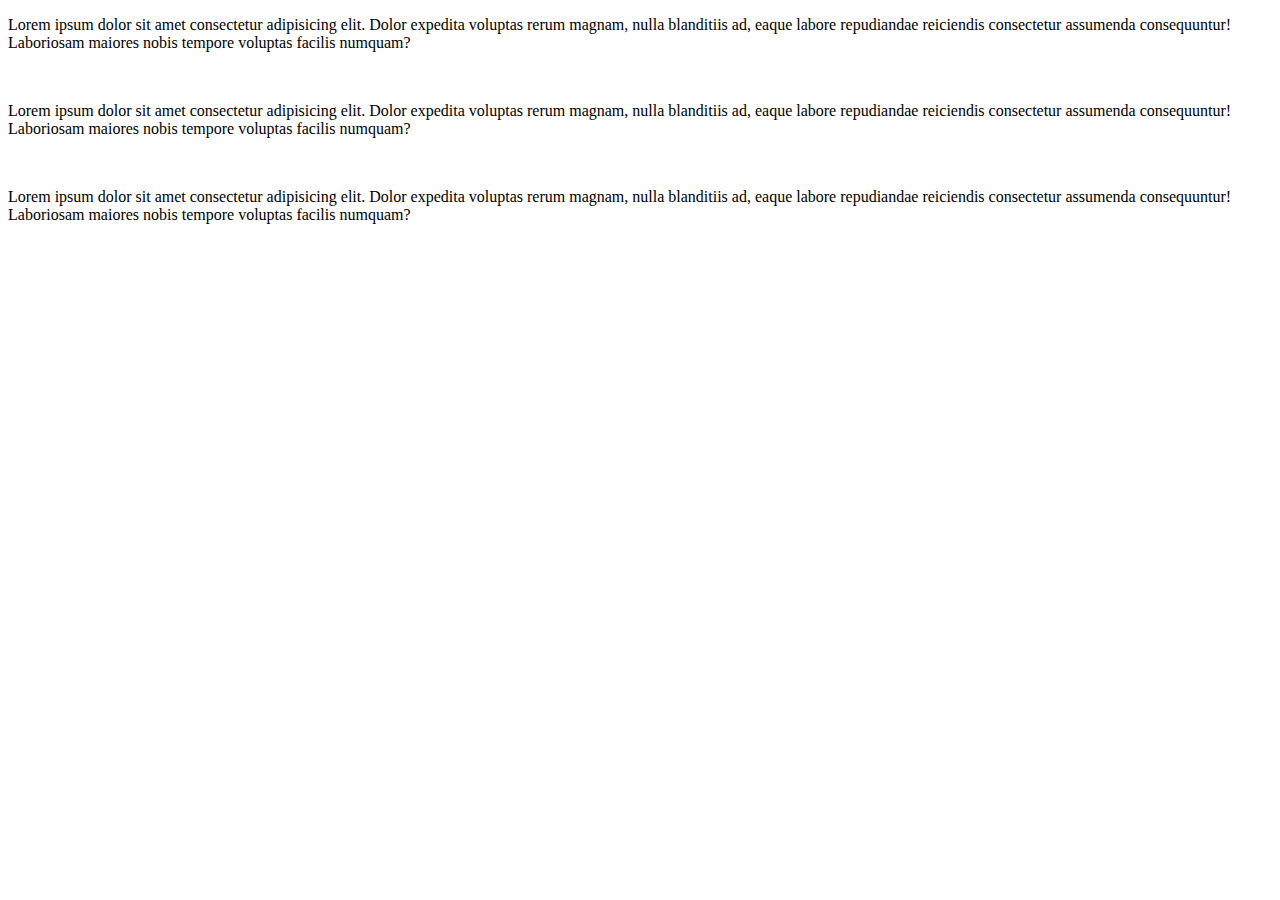
==== css/index.html @ 237999ce "css" ====
<!DOCTYPE html>
<html lang="en">
<head>
    <meta charset="UTF-8">
    <meta http-equiv="X-UA-Compatible" content="IE=edge">
    <meta name="viewport" content="width=device-width, initial-scale=1.0">
    <title>Document</title>
</head>
<body>
    <p id="p1">Lorem ipsum dolor sit amet consectetur adipisicing elit. Dolor expedita voluptas rerum magnam, nulla blanditiis ad, eaque labore repudiandae reiciendis consectetur assumenda consequuntur! Laboriosam maiores nobis tempore voluptas facilis numquam?</p>
    <br>
    <p id="p2">Lorem ipsum dolor sit amet consectetur adipisicing elit. Dolor expedita voluptas rerum magnam, nulla blanditiis ad, eaque labore repudiandae reiciendis consectetur assumenda consequuntur! Laboriosam maiores nobis tempore voluptas facilis numquam?</p>
    <br>
    <p id="p3">Lorem ipsum dolor sit amet consectetur adipisicing elit. Dolor expedita voluptas rerum magnam, nulla blanditiis ad, eaque labore repudiandae reiciendis consectetur assumenda consequuntur! Laboriosam maiores nobis tempore voluptas facilis numquam?</p>
</body>
</html>
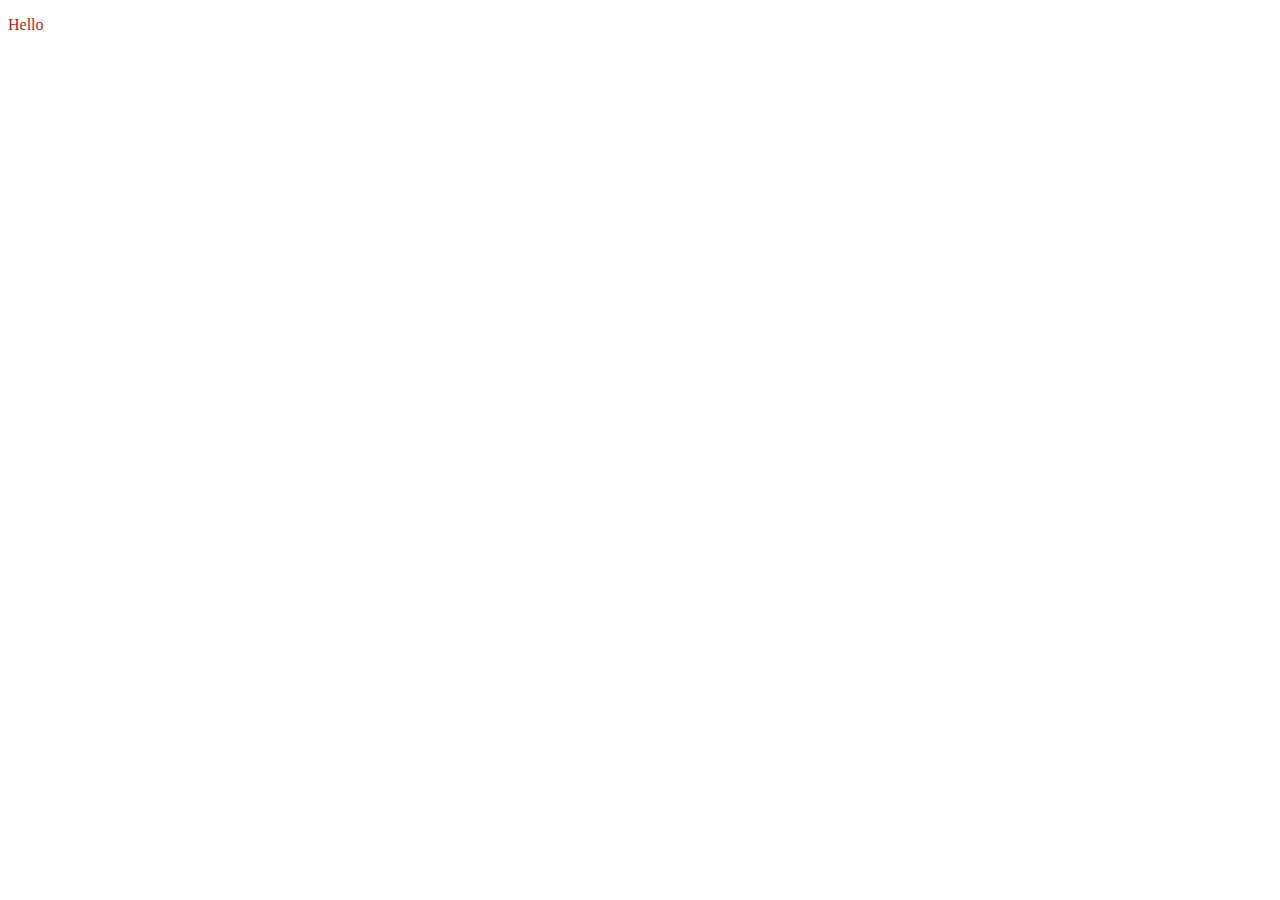
==== commit a59449ad: "12.3.23 7:00" ====
--- a/css/index.html
+++ b/css/index.html
@@ -5,12 +5,14 @@
     <meta http-equiv="X-UA-Compatible" content="IE=edge">
     <meta name="viewport" content="width=device-width, initial-scale=1.0">
     <title>Document</title>
+    <link rel="stylesheet" href="style.css">
+    <style>
+        p{
+            color: brown;
+        }
+    </style>
 </head>
 <body>
-    <p id="p1">Lorem ipsum dolor sit amet consectetur adipisicing elit. Dolor expedita voluptas rerum magnam, nulla blanditiis ad, eaque labore repudiandae reiciendis consectetur assumenda consequuntur! Laboriosam maiores nobis tempore voluptas facilis numquam?</p>
-    <br>
-    <p id="p2">Lorem ipsum dolor sit amet consectetur adipisicing elit. Dolor expedita voluptas rerum magnam, nulla blanditiis ad, eaque labore repudiandae reiciendis consectetur assumenda consequuntur! Laboriosam maiores nobis tempore voluptas facilis numquam?</p>
-    <br>
-    <p id="p3">Lorem ipsum dolor sit amet consectetur adipisicing elit. Dolor expedita voluptas rerum magnam, nulla blanditiis ad, eaque labore repudiandae reiciendis consectetur assumenda consequuntur! Laboriosam maiores nobis tempore voluptas facilis numquam?</p>
+    <p>Hello</p>
 </body>
 </html>--- a/css/style.css
+++ b/css/style.css
@@ -0,0 +1,3 @@
+p{
+    color: aqua;
+}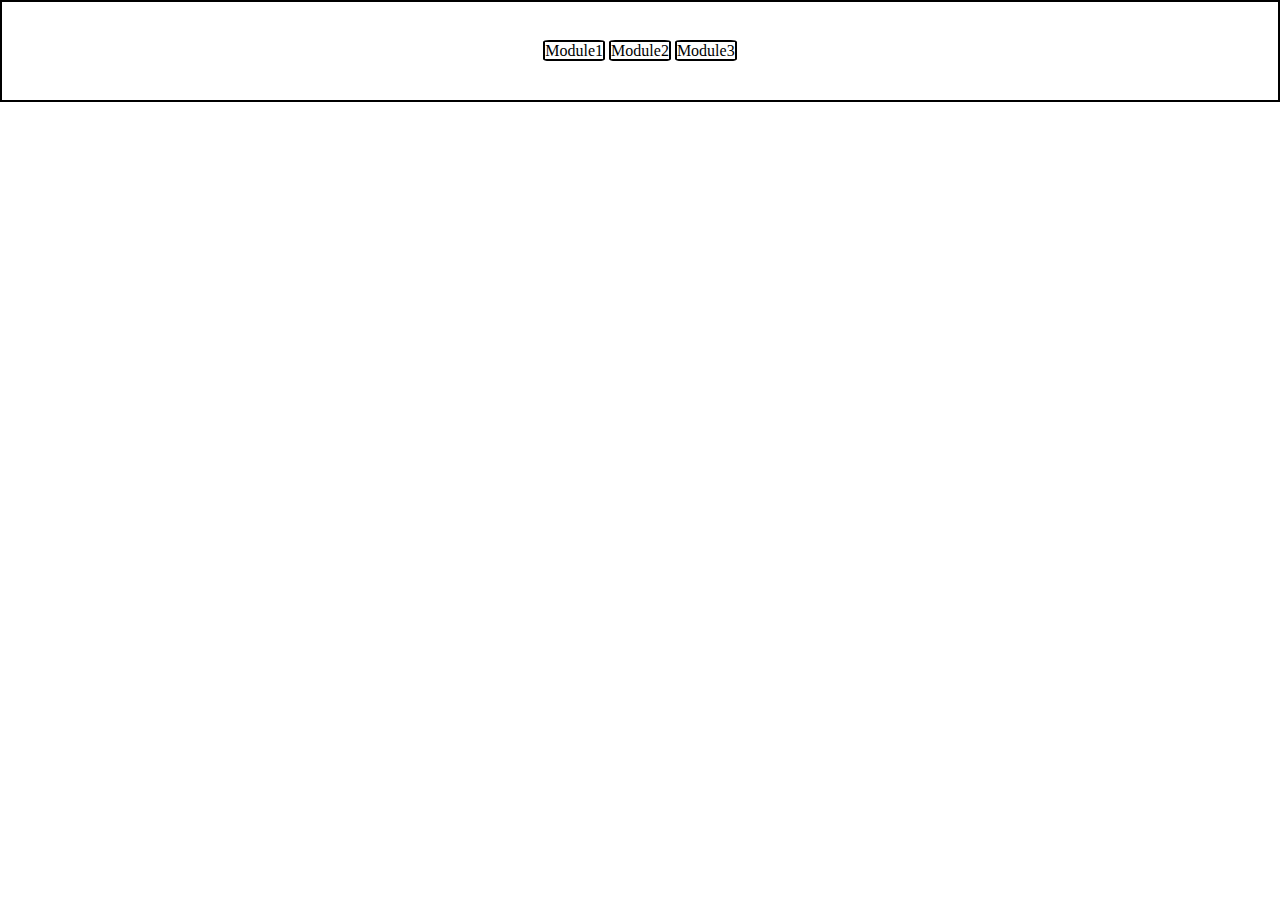
==== commit 5a60bd7a: "15.3.23 10:21" ====
--- a/css/index.html
+++ b/css/index.html
@@ -5,14 +5,13 @@
     <meta http-equiv="X-UA-Compatible" content="IE=edge">
     <meta name="viewport" content="width=device-width, initial-scale=1.0">
     <title>Document</title>
-    <link rel="stylesheet" href="style.css">
-    <style>
-        p{
-            color: brown;
-        }
-    </style>
+    <link rel="stylesheet" href="style.css"> 
 </head>
 <body>
-    <p>Hello</p>
+    <div class="container">
+        <label class="mod1">Module1</label>
+        <label class="mod2">Module2</label>
+        <label class="mod3">Module3</label>
+    </div>
 </body>
 </html>--- a/css/style.css
+++ b/css/style.css
@@ -1,3 +1,39 @@
-p{
-    color: aqua;
+*{
+    padding: 0px;
+    margin: 0px;
+    box-sizing:content-box;
+}
+.mod1
+{
+    border: 2px solid black;
+    /* width: 30%; */
+    font-size: 1rem;
+    color: black;
+    border-radius: 10%;
+}
+.mod2
+{
+    border: 2px solid black;
+    /* width: 30%; */
+    font-size: 1rem;
+    color: black;
+    border-radius: 10%;
+}
+.mod3
+{
+    border: 2px solid black;
+    /* width: 30%; */
+    font-size: 1rem;
+    color: black;
+    border-radius: 10%;
+}
+.container
+{
+    border: 2px solid;
+    /* width: auto; */
+    /* align-items: center; */
+    text-align: center;
+    /* align-content: center; */
+    padding: 40px;
+    /* align-self: center; */
 }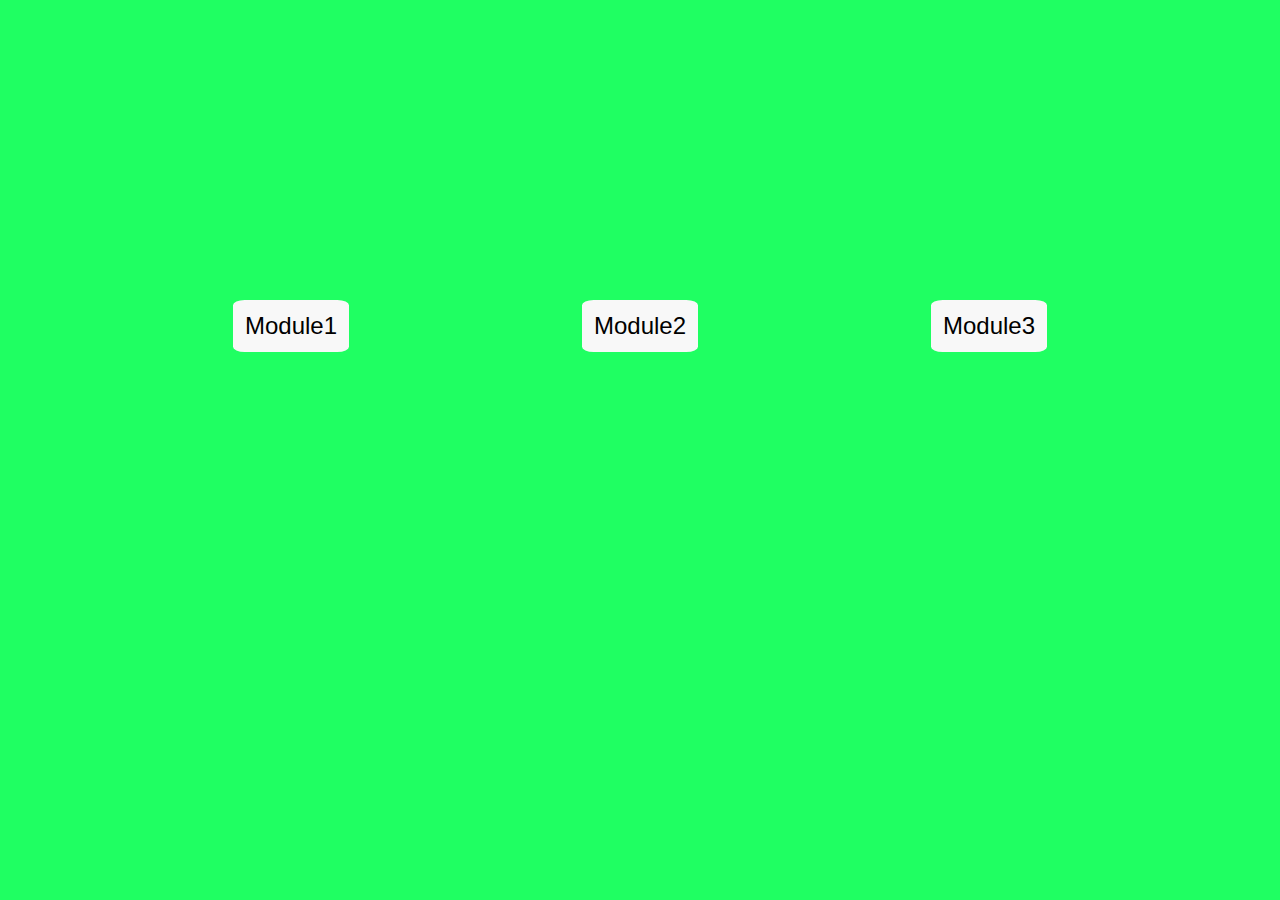
==== commit 9a42feab: "15.3.23 8:00" ====
--- a/css/index.html
+++ b/css/index.html
@@ -9,9 +9,9 @@
 </head>
 <body>
     <div class="container">
-        <label class="mod1">Module1</label>
-        <label class="mod2">Module2</label>
-        <label class="mod3">Module3</label>
+        <button class="mod1">Module1</button>
+        <button class="mod2">Module2</button>
+        <button class="mod3">Module3</button>
     </div>
 </body>
 </html>--- a/css/style.css
+++ b/css/style.css
@@ -1,39 +1,44 @@
 *{
     padding: 0px;
     margin: 0px;
+    background-color: hsl(138, 100%, 56%);
     box-sizing:content-box;
 }
 .mod1
 {
-    border: 2px solid black;
-    /* width: 30%; */
-    font-size: 1rem;
+    background-color: rgb(248, 248, 248);
+    font-size: 1.5rem;
+    border: 2px solid rgb(248, 248, 248);
+    padding: 10px;
     color: black;
     border-radius: 10%;
 }
 .mod2
 {
-    border: 2px solid black;
-    /* width: 30%; */
-    font-size: 1rem;
+    border: 2px solid rgb(248, 248, 248);
+    font-size: 1.5rem;
+    background-color: rgb(248, 248, 248);
+    padding: 10px;
     color: black;
     border-radius: 10%;
 }
 .mod3
 {
-    border: 2px solid black;
-    /* width: 30%; */
-    font-size: 1rem;
+    border: 2px solid rgb(248, 248, 248);
+    font-size: 1.5rem;
+    background-color: rgb(248, 248, 248);
+    padding: 10px;
     color: black;
     border-radius: 10%;
 }
 .container
 {
-    border: 2px solid;
-    /* width: auto; */
-    /* align-items: center; */
-    text-align: center;
-    /* align-content: center; */
-    padding: 40px;
-    /* align-self: center; */
+    margin-top: 300px;
+    /* background-color: black; */
+    /* border: 2px solid black; */
+    /* border-radius: 20px; */
+    /* text-align: center; */
+    /* padding: 40px; */
+    display: flex;
+    justify-content: space-evenly;
 }